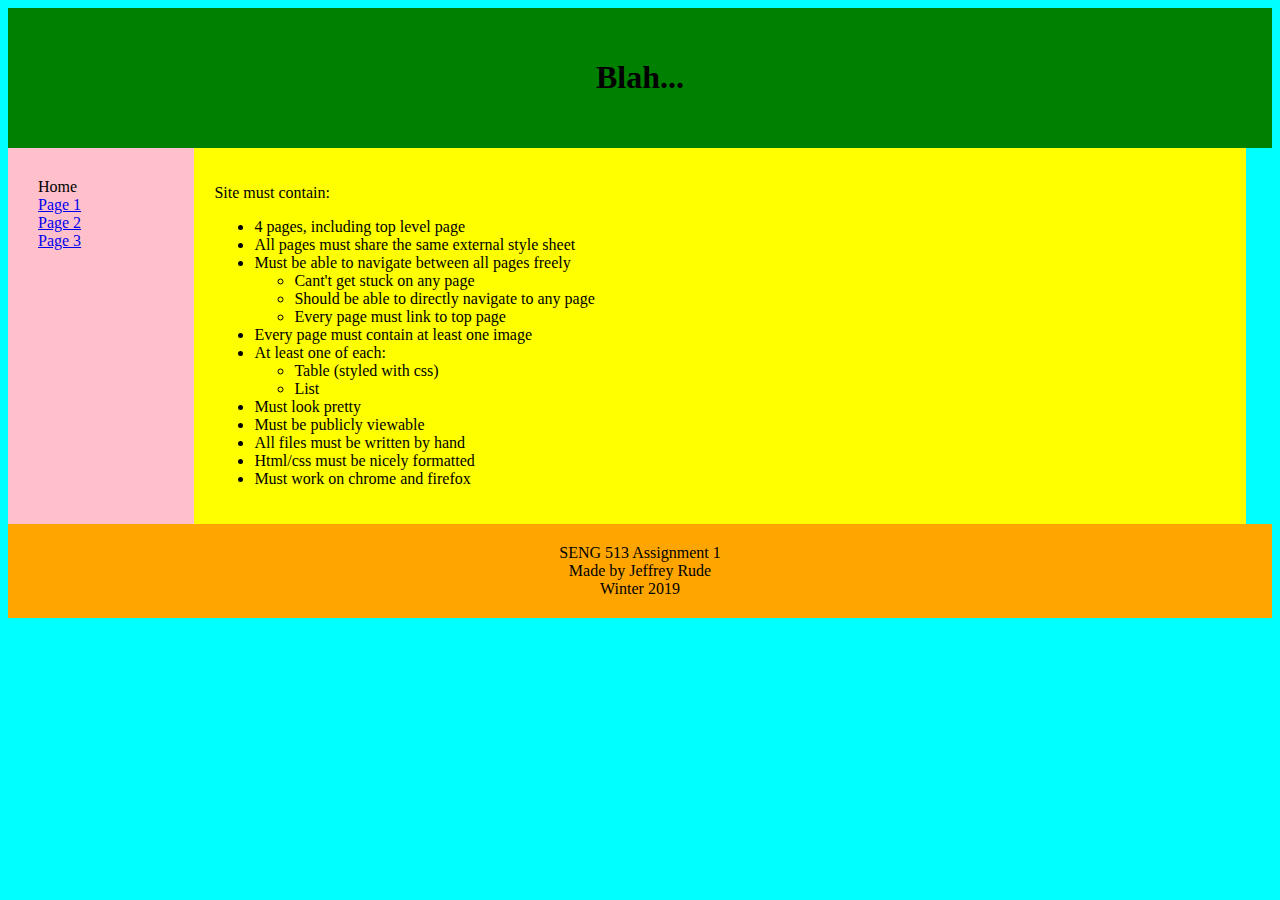
==== index.html @ a63c8dd3 "Working same length sections" ====
<!DOCTYPE html>
<html lang="en-CA">
    <head>
        <title>CHANGE ME HOME</title>
        <link rel="stylesheet" type="text/css" href="style.css">
    </head>
    <body>
        <header>
            <h1>Blah...</h1>
        </header>
        <section>
            <div class="sameLength">
                <nav>
                    Home<br>
                    <a href="page1.html">Page 1</a><br>
                    <a href="page2.html">Page 2</a><br>
                    <a href="page3.html">Page 3</a><br>
                </nav>
                <article>
                    <p>
                        Site must contain:
                    </p>
                    <ul>
                        <li>4 pages, including top level page</li>
                        <li>All pages must share the same external style sheet</li>
                        <li>Must be able to navigate between all pages freely</li>
                        <ul>
                            <li>Cant't get stuck on any page</li>
                            <li>Should be able to directly navigate to any page</li>
                            <li>Every page must link to top page</li>
                        </ul>
                        <li>Every page must contain at least one image</li>
                        <li>At least one of each:</li>
                        <ul>
                            <li>Table (styled with css)</li>
                            <li>List</li>
                        </ul>
                        <li>Must look pretty</li>
                        <li>Must be publicly viewable</li>
                        <li>All files must be written by hand</li>
                        <li>Html/css must be nicely formatted</li>
                        <li>Must work on chrome and firefox</li>
                    </ul>
                </article>
            </div>
        </section>
        <footer>
            SENG 513 Assignment 1<br>
            Made by Jeffrey Rude<br>
            Winter 2019<br>
        </footer>
    </body>
</html>
---- style.css ----
body {
    background-color: aqua;
}

header {
    text-align: center;
    padding: 30px;
    background-color: green;
}

nav {
    text-align: left;
    float: left;
    width: 10%;
    padding: 30px;
    background-color: pink;
}

article {
    text-align: left;
    float: left;
    width: 80%;
    padding: 20px;
    background-color: yellow;
}

section:after {
    content: "";
    display: table;
    clear: both;
}

footer {
    text-align: center;
    padding: 20px;
    background-color: orange;
}

.sameLength {
    display: flex;
}
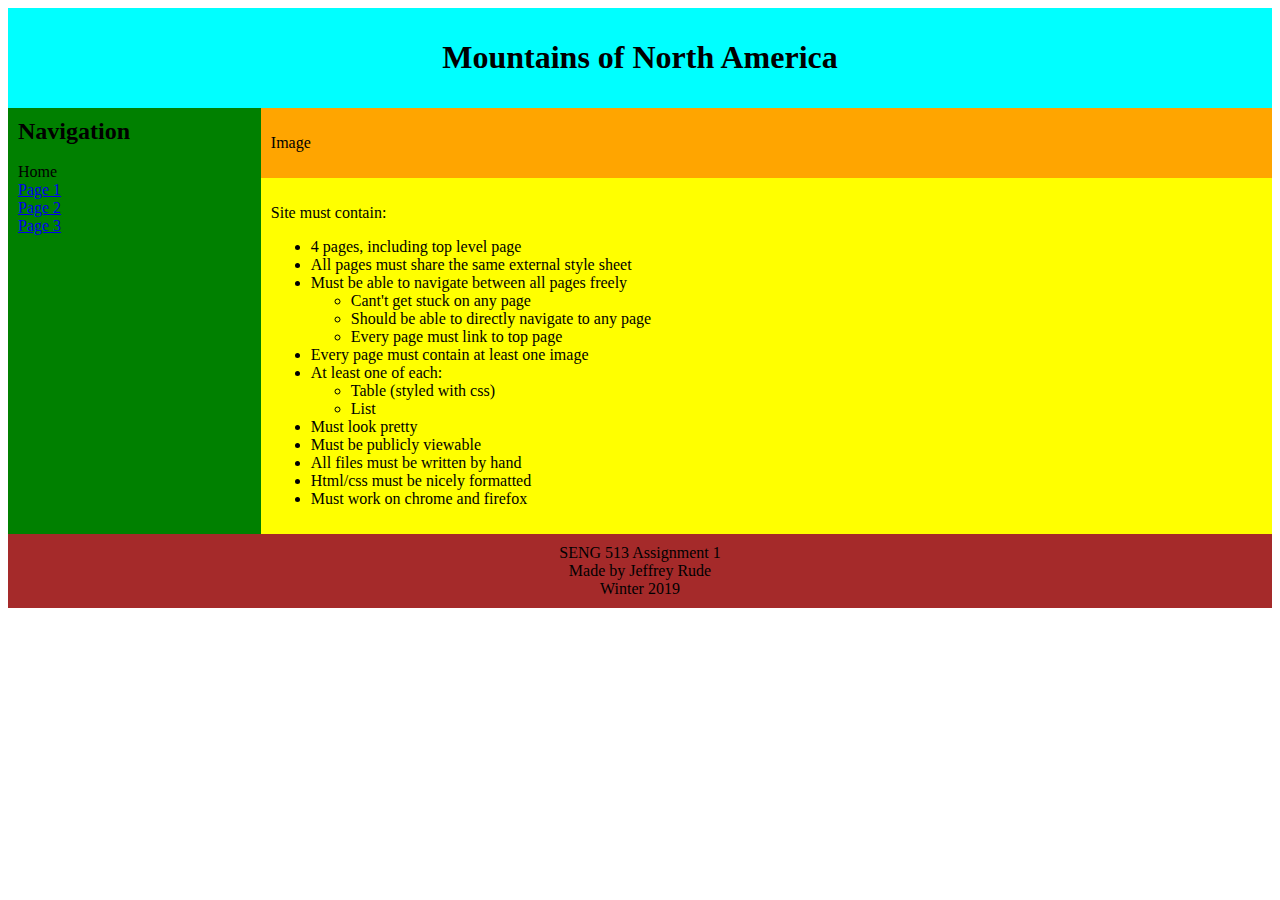
==== commit cba1f60e: "Working Layout and style-sheet" ====
--- a/index.html
+++ b/index.html
@@ -1,25 +1,28 @@
 <!DOCTYPE html>
 <html lang="en-CA">
     <head>
-        <title>CHANGE ME HOME</title>
+        <meta charset="UTF-8">
+        <title>Mountains of North America</title>
         <link rel="stylesheet" type="text/css" href="style.css">
     </head>
     <body>
-        <header>
-            <h1>Blah...</h1>
-        </header>
-        <section>
-            <div class="sameLength">
-                <nav>
-                    Home<br>
-                    <a href="page1.html">Page 1</a><br>
-                    <a href="page2.html">Page 2</a><br>
-                    <a href="page3.html">Page 3</a><br>
-                </nav>
-                <article>
-                    <p>
-                        Site must contain:
-                    </p>
+        <div class="header">
+            <h1>Mountains of North America</h1>
+        </div>
+        <div class="middle">
+            <div class="navigation">
+                <h2 class="paddedTextNoMargin">Navigation</h2><br>
+                <p class="paddedTextNoMargin">Home</p>
+                <a href="page1.html" class="paddedTextNoMargin">Page 1</a><br>
+                <a href="page2.html" class="paddedTextNoMargin">Page 2</a><br>
+                <a href="page3.html" class="paddedTextNoMargin">Page 3</a><br>
+            </div>
+            <div class="content">
+                <div class="image">
+                    <p>Image</p>
+                </div>
+                <div class="article">
+                    <p>Site must contain:</p>
                     <ul>
                         <li>4 pages, including top level page</li>
                         <li>All pages must share the same external style sheet</li>
@@ -41,13 +44,13 @@
                         <li>Html/css must be nicely formatted</li>
                         <li>Must work on chrome and firefox</li>
                     </ul>
-                </article>
+                </div>
             </div>
-        </section>
-        <footer>
+        </div>
+        <div class="footer">
             SENG 513 Assignment 1<br>
             Made by Jeffrey Rude<br>
             Winter 2019<br>
-        </footer>
+        </div>
     </body>
 </html>
--- a/style.css
+++ b/style.css
@@ -1,41 +1,46 @@
-body {
+.header {
     background-color: aqua;
+    padding: 10px;
+    text-align: center;
 }
 
-header {
-    text-align: center;
-    padding: 30px;
+.middle {
+    background-color: red;
+    display: flex;
+}
+
+.navigation {
+    float: left;
+    padding-top: 10px;
+    padding-bottom: 10px;
+    width: 20%;
+
     background-color: green;
 }
 
-nav {
-    text-align: left;
+.content {
     float: left;
-    width: 10%;
-    padding: 30px;
-    background-color: pink;
+    width: 80%;
 }
 
-article {
-    text-align: left;
-    float: left;
-    width: 80%;
-    padding: 20px;
-    background-color: yellow;
+.image {
+    background-color: orange;
+    padding: 10px;
 }
 
-section:after {
-    content: "";
-    display: table;
-    clear: both;
+.article {
+    background-color: yellow;
+    padding: 10px;
 }
 
-footer {
+.footer {
+    background-color: brown;
+    padding: 10px;
+    clear: both;
     text-align: center;
-    padding: 20px;
-    background-color: orange;
 }
 
-.sameLength {
-    display: flex;
+.paddedTextNoMargin {
+    margin: 0;
+    padding-left: 10px;
 }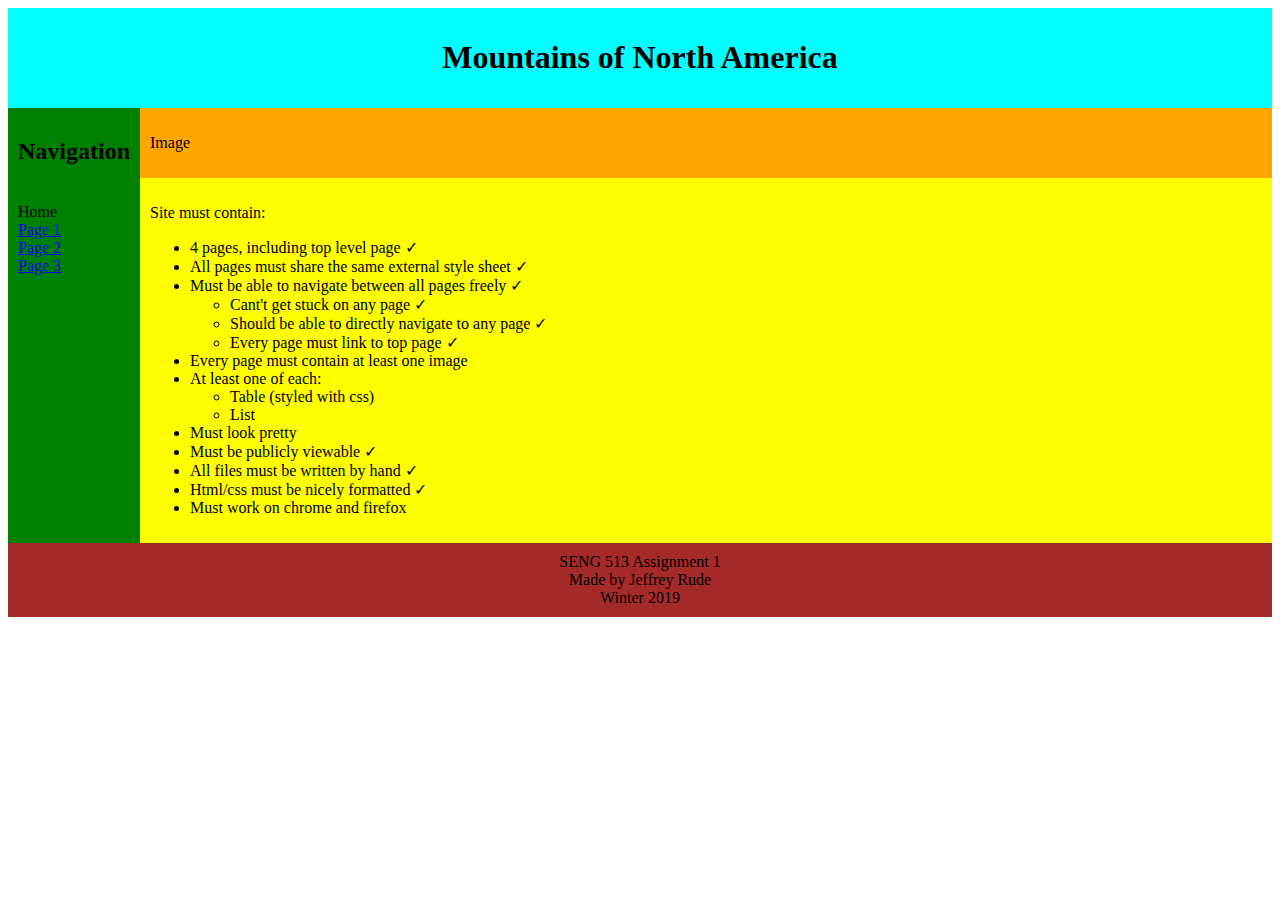
==== commit d53d77c6: "Made Navigation and Content Width dynamic" ====
--- a/index.html
+++ b/index.html
@@ -11,11 +11,11 @@
         </div>
         <div class="middle">
             <div class="navigation">
-                <h2 class="paddedTextNoMargin">Navigation</h2><br>
-                <p class="paddedTextNoMargin">Home</p>
-                <a href="page1.html" class="paddedTextNoMargin">Page 1</a><br>
-                <a href="page2.html" class="paddedTextNoMargin">Page 2</a><br>
-                <a href="page3.html" class="paddedTextNoMargin">Page 3</a><br>
+                <h2>Navigation</h2><br>
+                Home<br>
+                <a href="page1.html">Page 1</a><br>
+                <a href="page2.html">Page 2</a><br>
+                <a href="page3.html">Page 3</a><br>
             </div>
             <div class="content">
                 <div class="image">
@@ -24,13 +24,13 @@
                 <div class="article">
                     <p>Site must contain:</p>
                     <ul>
-                        <li>4 pages, including top level page</li>
-                        <li>All pages must share the same external style sheet</li>
-                        <li>Must be able to navigate between all pages freely</li>
+                        <li>4 pages, including top level page &#x2713</li>
+                        <li>All pages must share the same external style sheet &#x2713</li>
+                        <li>Must be able to navigate between all pages freely &#x2713</li>
                         <ul>
-                            <li>Cant't get stuck on any page</li>
-                            <li>Should be able to directly navigate to any page</li>
-                            <li>Every page must link to top page</li>
+                            <li>Cant't get stuck on any page &#x2713</li>
+                            <li>Should be able to directly navigate to any page &#x2713</li>
+                            <li>Every page must link to top page &#x2713</li>
                         </ul>
                         <li>Every page must contain at least one image</li>
                         <li>At least one of each:</li>
@@ -39,9 +39,9 @@
                             <li>List</li>
                         </ul>
                         <li>Must look pretty</li>
-                        <li>Must be publicly viewable</li>
-                        <li>All files must be written by hand</li>
-                        <li>Html/css must be nicely formatted</li>
+                        <li>Must be publicly viewable &#x2713</li>
+                        <li>All files must be written by hand &#x2713</li>
+                        <li>Html/css must be nicely formatted &#x2713</li>
                         <li>Must work on chrome and firefox</li>
                     </ul>
                 </div>
--- a/style.css
+++ b/style.css
@@ -11,16 +11,14 @@
 
 .navigation {
     float: left;
-    padding-top: 10px;
-    padding-bottom: 10px;
-    width: 20%;
-
+    padding: 10px;
+    width: auto;
     background-color: green;
 }
 
 .content {
     float: left;
-    width: 80%;
+    width: 100%;
 }
 
 .image {
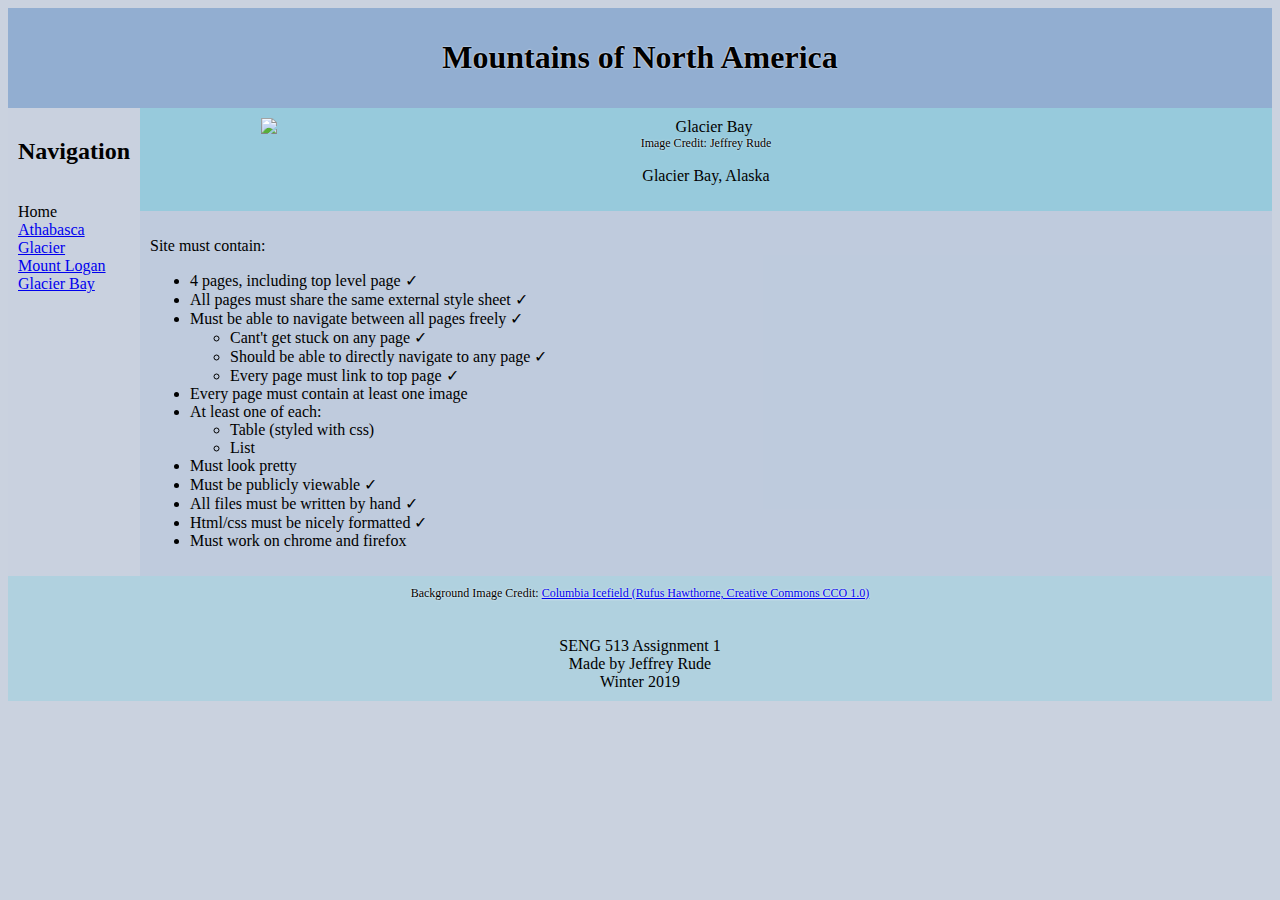
==== commit e2091401: "Finalized Colour palate and images" ====
--- a/index.html
+++ b/index.html
@@ -13,13 +13,15 @@
             <div class="navigation">
                 <h2>Navigation</h2><br>
                 Home<br>
-                <a href="page1.html">Page 1</a><br>
-                <a href="page2.html">Page 2</a><br>
-                <a href="page3.html">Page 3</a><br>
+                <a href="AthabascaGlacier.html">Athabasca Glacier</a><br>
+                <a href="MountLogan.html">Mount Logan</a><br>
+                <a href="GlacierBay.html">Glacier Bay</a><br>
             </div>
             <div class="content">
                 <div class="image">
-                    <p>Image</p>
+                    <img src="alaska.JPG" alt="Glacier Bay" width="80%">
+                    <div class="finePrint">Image Credit: Jeffrey Rude</div>
+                    <p>Glacier Bay, Alaska</p>
                 </div>
                 <div class="article">
                     <p>Site must contain:</p>
@@ -48,6 +50,7 @@
             </div>
         </div>
         <div class="footer">
+            <div class="finePrint">Background Image Credit: <a href="https://en.wikipedia.org/wiki/File:Columbia_icefield_view.jpg">Columbia Icefield (Rufus Hawthorne, Creative Commons CCO 1.0)</a></div><br><br>
             SENG 513 Assignment 1<br>
             Made by Jeffrey Rude<br>
             Winter 2019<br>
--- a/style.css
+++ b/style.css
@@ -1,11 +1,10 @@
 .header {
-    background-color: aqua;
+    background-color: rgba(90, 138, 195, .5);
     padding: 10px;
     text-align: center;
 }
 
 .middle {
-    background-color: red;
     display: flex;
 }
 
@@ -13,7 +12,7 @@
     float: left;
     padding: 10px;
     width: auto;
-    background-color: green;
+    background-color: rgba(200, 208, 224, .5);
 }
 
 .content {
@@ -22,23 +21,40 @@
 }
 
 .image {
-    background-color: orange;
+    background-color: rgba(100, 194, 218, .5);
     padding: 10px;
+    text-align: center;
 }
 
 .article {
-    background-color: yellow;
+    background-color: rgba(179, 196, 220, .5);
     padding: 10px;
 }
 
 .footer {
-    background-color: brown;
+    background-color: rgba(150, 208, 224, .5);
     padding: 10px;
     clear: both;
     text-align: center;
 }
 
-.paddedTextNoMargin {
-    margin: 0;
-    padding-left: 10px;
+.finePrint {
+    font-size: 12px;
+    text-shadow: 0 0 2px white;
+}
+
+img {
+    display: block;
+    margin-left: auto;
+    margin-right: auto;
+}
+
+body {
+    background-color: #CAD2DF;
+    background-image: url("Columbia_icefield_view.jpg");
+    background-size: cover;
+}
+
+h1 {
+    text-shadow: 0 0 2px white;
 }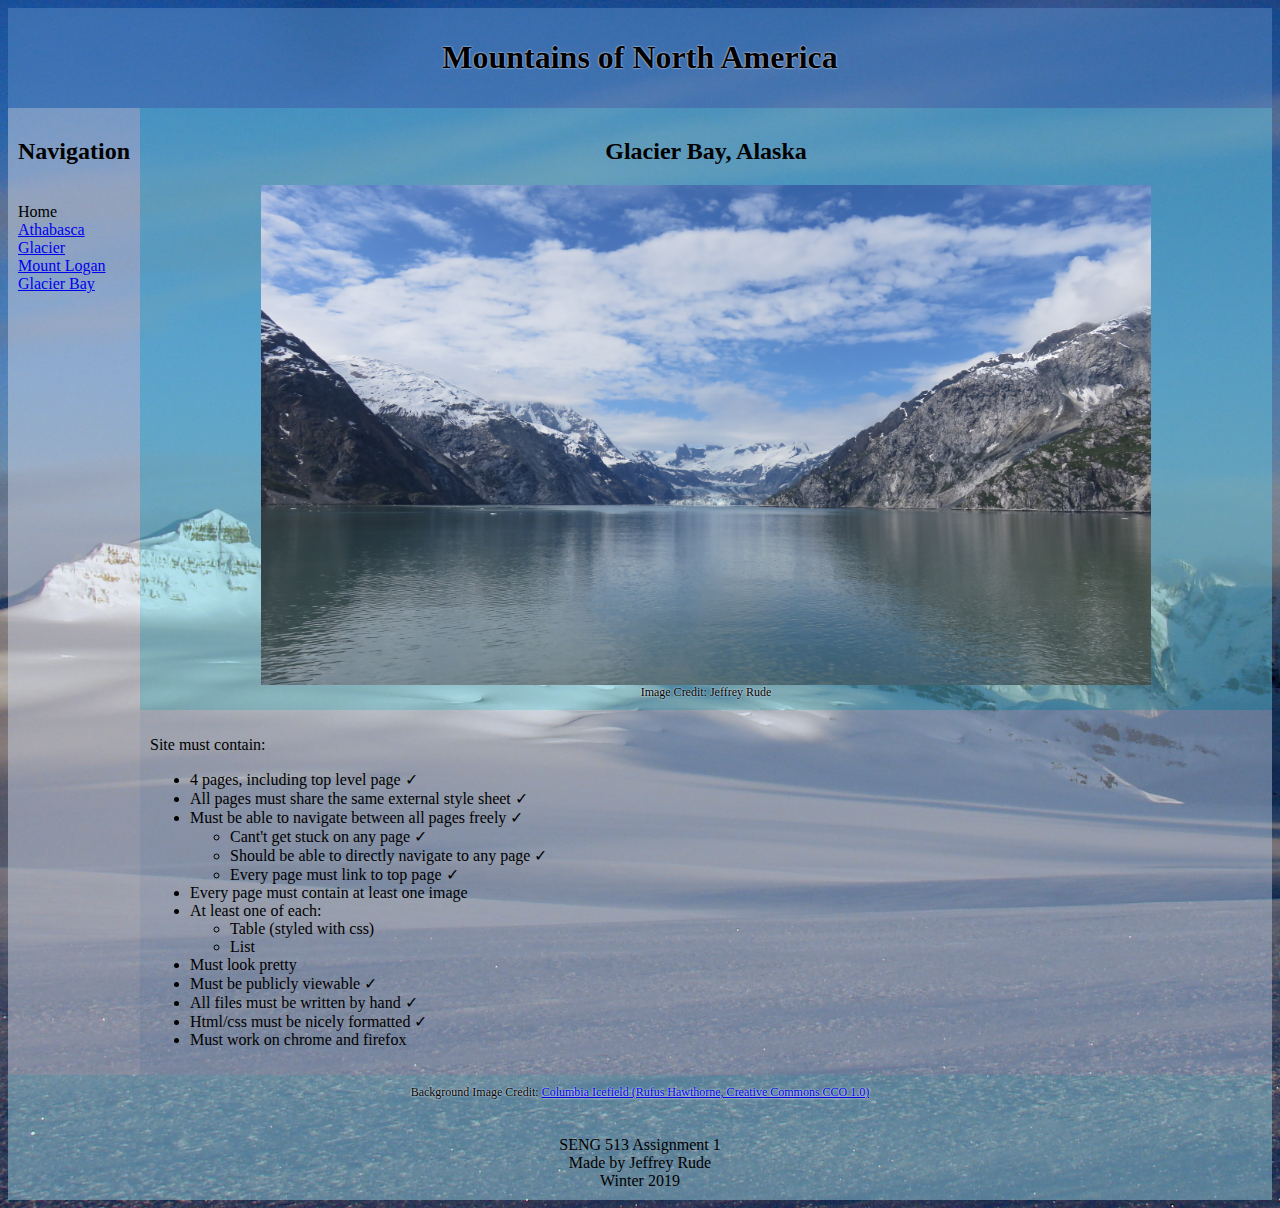
==== commit 3d998e34: "Fixed some typoes" ====
--- a/index.html
+++ b/index.html
@@ -19,9 +19,9 @@
             </div>
             <div class="content">
                 <div class="image">
+                    <h2>Glacier Bay, Alaska</h2>
                     <img src="alaska.JPG" alt="Glacier Bay" width="80%">
                     <div class="finePrint">Image Credit: Jeffrey Rude</div>
-                    <p>Glacier Bay, Alaska</p>
                 </div>
                 <div class="article">
                     <p>Site must contain:</p>
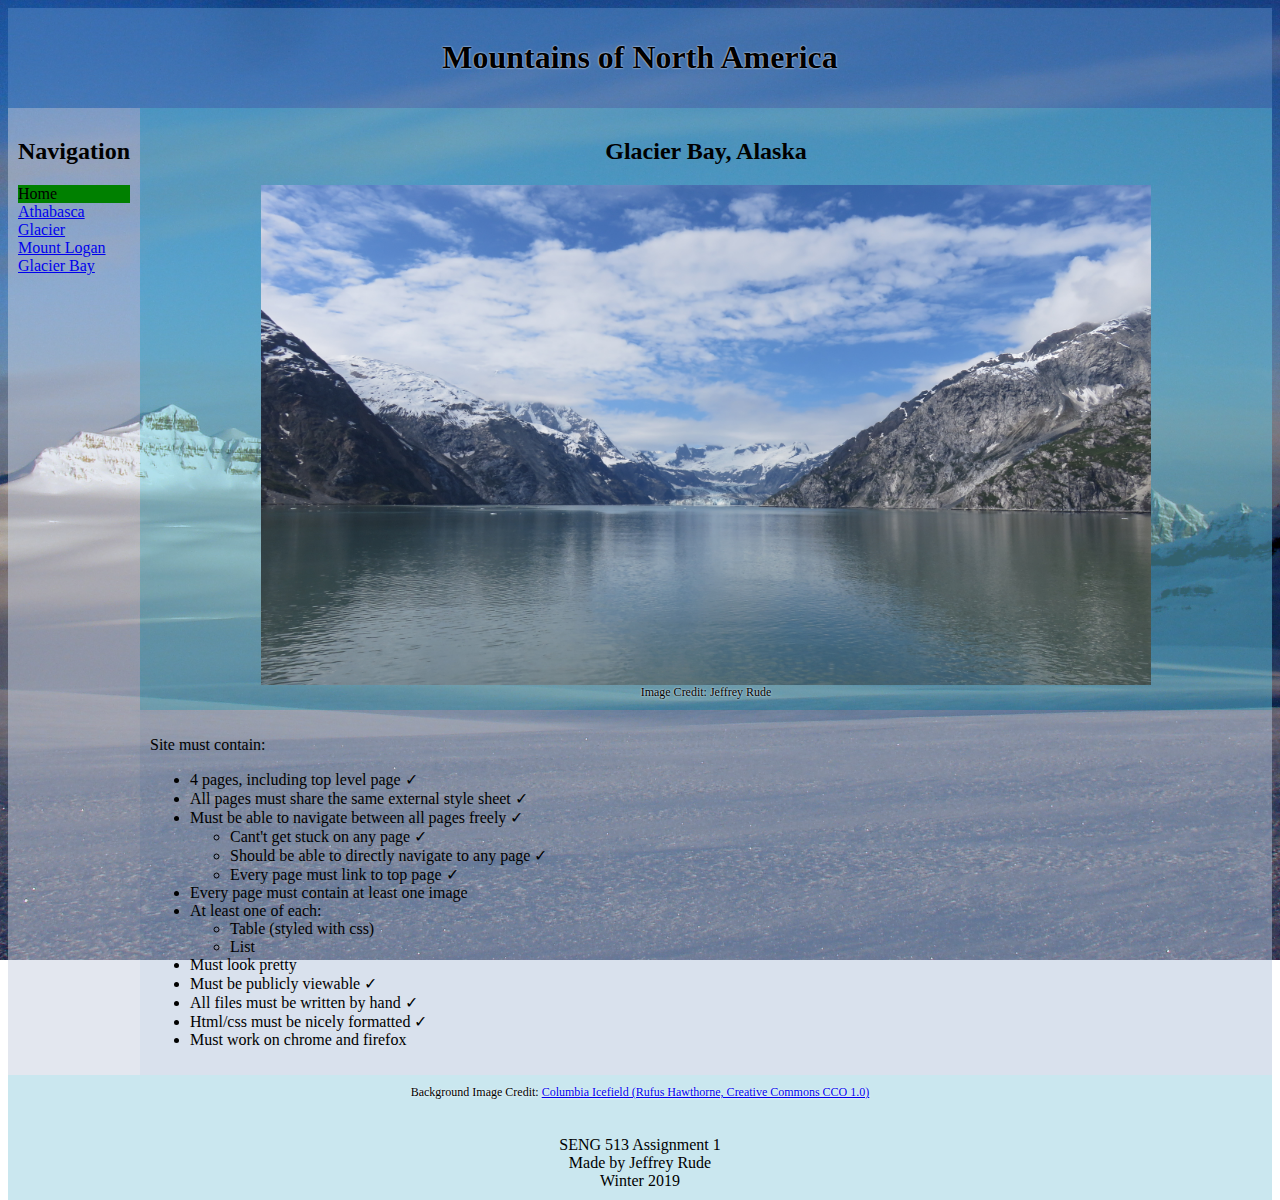
==== commit b18a676f: "Fancified nav bar, fixed background to page" ====
--- a/index.html
+++ b/index.html
@@ -11,11 +11,11 @@
         </div>
         <div class="middle">
             <div class="navigation">
-                <h2>Navigation</h2><br>
-                Home<br>
-                <a href="AthabascaGlacier.html">Athabasca Glacier</a><br>
-                <a href="MountLogan.html">Mount Logan</a><br>
-                <a href="GlacierBay.html">Glacier Bay</a><br>
+                <h2>Navigation</h2>
+                <div class="navActive">Home</div>
+                <a class="navLink" href="AthabascaGlacier.html">Athabasca Glacier</a>
+                <a class="navLink" href="MountLogan.html">Mount Logan</a>
+                <a class="navLink" href="GlacierBay.html">Glacier Bay</a>
             </div>
             <div class="content">
                 <div class="image">
--- a/style.css
+++ b/style.css
@@ -49,12 +49,33 @@
     margin-right: auto;
 }
 
+html {
+    height: 100%;
+
+}
+
 body {
-    background-color: #CAD2DF;
     background-image: url("Columbia_icefield_view.jpg");
     background-size: cover;
+    background-repeat: no-repeat;
+    background-attachment: fixed;
+
 }
 
 h1 {
     text-shadow: 0 0 2px white;
+}
+
+.navLink {
+    display: block;
+    transition: 0.3s;
+}
+
+.navLink:hover {
+    background-color: rgba(255, 255, 255, 1);
+    transition: 0.3s;
+}
+
+.navActive {
+    background-color: green;
 }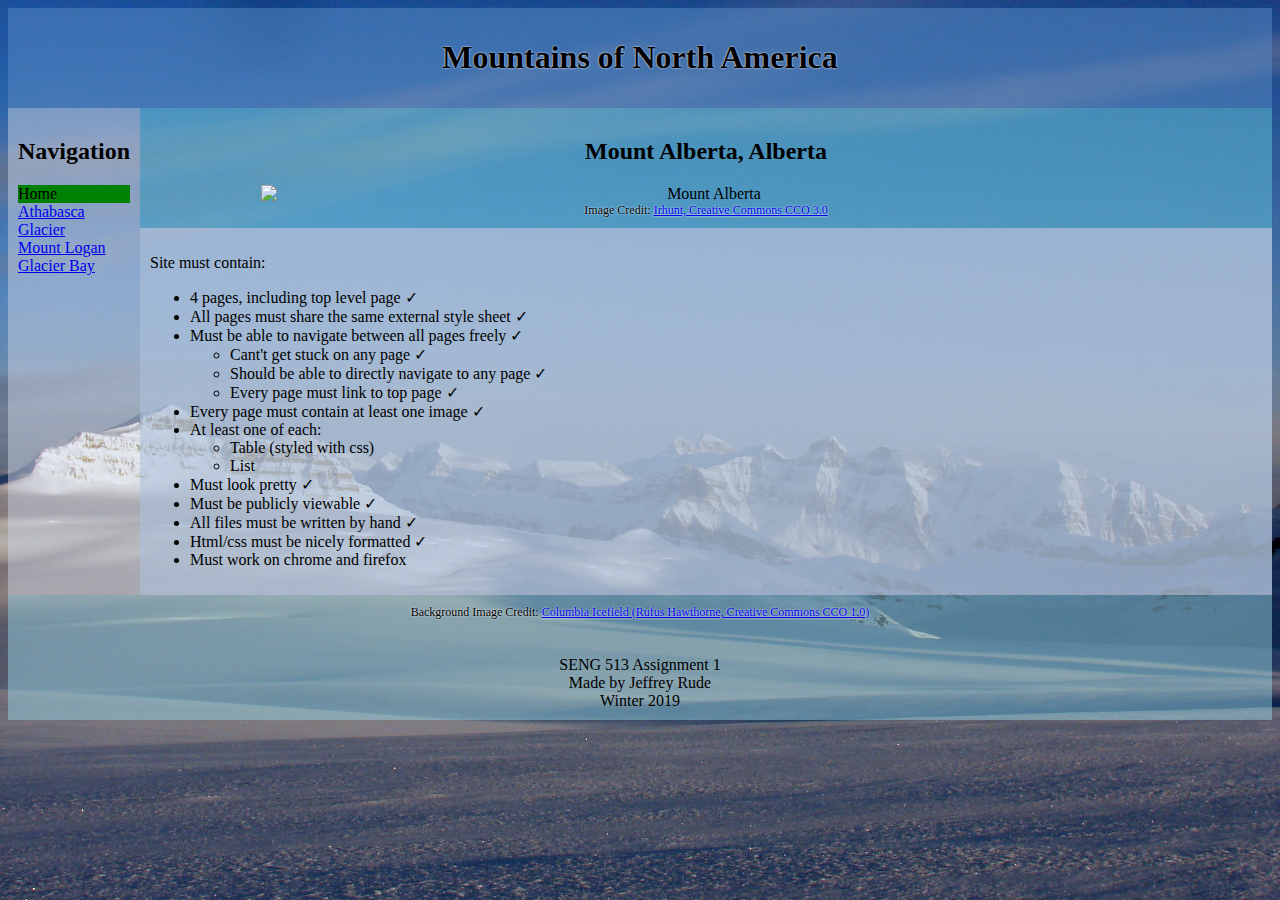
==== commit 1ca82d07: "Added Mount Alberta to Home page" ====
--- a/index.html
+++ b/index.html
@@ -19,9 +19,9 @@
             </div>
             <div class="content">
                 <div class="image">
-                    <h2>Glacier Bay, Alaska</h2>
-                    <img src="alaska.JPG" alt="Glacier Bay" width="80%">
-                    <div class="finePrint">Image Credit: Jeffrey Rude</div>
+                    <h2>Mount Alberta, Alberta</h2>
+                    <img src="Mt_alberta.JPG" alt="Mount Alberta" width="80%">
+                    <div class="finePrint">Image Credit: <a href="https://en.wikipedia.org/wiki/File:Mt_alberta.JPG">Irhunt, Creative Commons CCO 3.0</a></div>
                 </div>
                 <div class="article">
                     <p>Site must contain:</p>
@@ -34,13 +34,13 @@
                             <li>Should be able to directly navigate to any page &#x2713</li>
                             <li>Every page must link to top page &#x2713</li>
                         </ul>
-                        <li>Every page must contain at least one image</li>
+                        <li>Every page must contain at least one image &#x2713</li>
                         <li>At least one of each:</li>
                         <ul>
                             <li>Table (styled with css)</li>
                             <li>List</li>
                         </ul>
-                        <li>Must look pretty</li>
+                        <li>Must look pretty &#x2713</li>
                         <li>Must be publicly viewable &#x2713</li>
                         <li>All files must be written by hand &#x2713</li>
                         <li>Html/css must be nicely formatted &#x2713</li>
--- a/style.css
+++ b/style.css
@@ -27,7 +27,7 @@
 }
 
 .article {
-    background-color: rgba(179, 196, 220, .5);
+    background-color: rgba(179, 196, 220, .8);
     padding: 10px;
 }
 
@@ -59,7 +59,6 @@
     background-size: cover;
     background-repeat: no-repeat;
     background-attachment: fixed;
-
 }
 
 h1 {
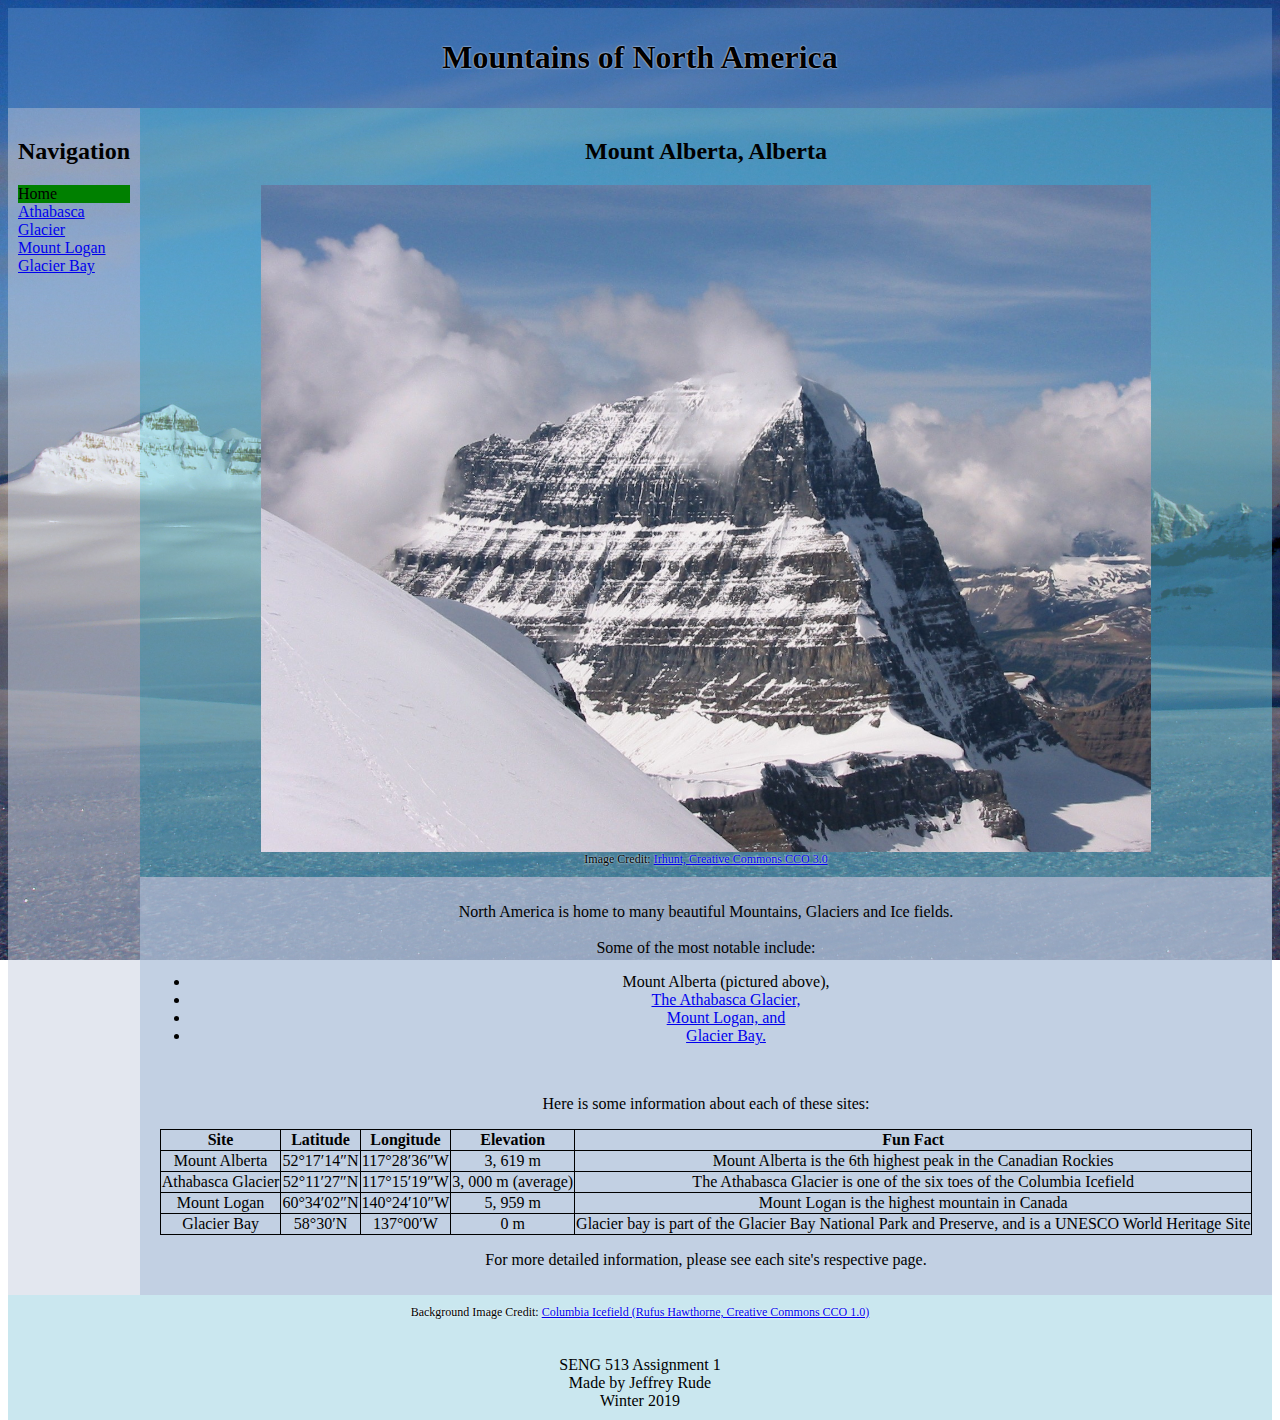
==== commit b8f00f96: "Finished" ====
--- a/index.html
+++ b/index.html
@@ -24,28 +24,54 @@
                     <div class="finePrint">Image Credit: <a href="https://en.wikipedia.org/wiki/File:Mt_alberta.JPG">Irhunt, Creative Commons CCO 3.0</a></div>
                 </div>
                 <div class="article">
-                    <p>Site must contain:</p>
+                    <p>North America is home to many beautiful Mountains, Glaciers and Ice fields.<br>
+                        <br>Some of the most notable include:</p>
                     <ul>
-                        <li>4 pages, including top level page &#x2713</li>
-                        <li>All pages must share the same external style sheet &#x2713</li>
-                        <li>Must be able to navigate between all pages freely &#x2713</li>
-                        <ul>
-                            <li>Cant't get stuck on any page &#x2713</li>
-                            <li>Should be able to directly navigate to any page &#x2713</li>
-                            <li>Every page must link to top page &#x2713</li>
-                        </ul>
-                        <li>Every page must contain at least one image &#x2713</li>
-                        <li>At least one of each:</li>
-                        <ul>
-                            <li>Table (styled with css)</li>
-                            <li>List</li>
-                        </ul>
-                        <li>Must look pretty &#x2713</li>
-                        <li>Must be publicly viewable &#x2713</li>
-                        <li>All files must be written by hand &#x2713</li>
-                        <li>Html/css must be nicely formatted &#x2713</li>
-                        <li>Must work on chrome and firefox</li>
+                        <li>Mount Alberta (pictured above),</li>
+                        <li><a href="AthabascaGlacier.html">The Athabasca Glacier,</a></li>
+                        <li><a href="MountLogan.html">Mount Logan, and</a></li>
+                        <li><a href="GlacierBay.html">Glacier Bay.</a></li>
                     </ul>
+                    <br>
+                    <p>Here is some information about each of these sites:</p>
+                    <table>
+                        <tr>
+                            <th>Site</th>
+                            <th>Latitude</th>
+                            <th>Longitude</th>
+                            <th>Elevation</th>
+                            <th>Fun Fact</th>
+                        </tr>
+                        <tr>
+                            <td>Mount Alberta</td>
+                            <td>52°17′14″N</td>
+                            <td>117°28′36″W</td>
+                            <td>3, 619 m</td>
+                            <td>Mount Alberta is the 6th highest peak in the Canadian Rockies</td>
+                        </tr>
+                        <tr>
+                            <td>Athabasca Glacier</td>
+                            <td>52°11′27″N</td>
+                            <td>117°15′19″W</td>
+                            <td>3, 000 m (average)</td>
+                            <td>The Athabasca Glacier is one of the six toes of the Columbia Icefield</td>
+                        </tr>
+                        <tr>
+                            <td>Mount Logan</td>
+                            <td>60°34′02″N</td>
+                            <td>140°24′10″W</td>
+                            <td>5, 959 m</td>
+                            <td>Mount Logan is the highest mountain in Canada</td>
+                        </tr>
+                        <tr>
+                            <td>Glacier Bay</td>
+                            <td>58°30′N</td>
+                            <td>137°00′W</td>
+                            <td>0 m</td>
+                            <td>Glacier bay is part of the Glacier Bay National Park and Preserve, and is a UNESCO World Heritage Site</td>
+                        </tr>
+                    </table>
+                    <p>For more detailed information, please see each site's respective page.</p>
                 </div>
             </div>
         </div>
--- a/style.css
+++ b/style.css
@@ -29,6 +29,7 @@
 .article {
     background-color: rgba(179, 196, 220, .8);
     padding: 10px;
+    text-align: center;
 }
 
 .footer {
@@ -77,4 +78,14 @@
 
 .navActive {
     background-color: green;
+}
+
+table, th, td {
+    border: 1px solid black;
+    border-collapse: collapse;
+}
+
+table {
+    width: auto;
+    margin: 10px auto;
 }